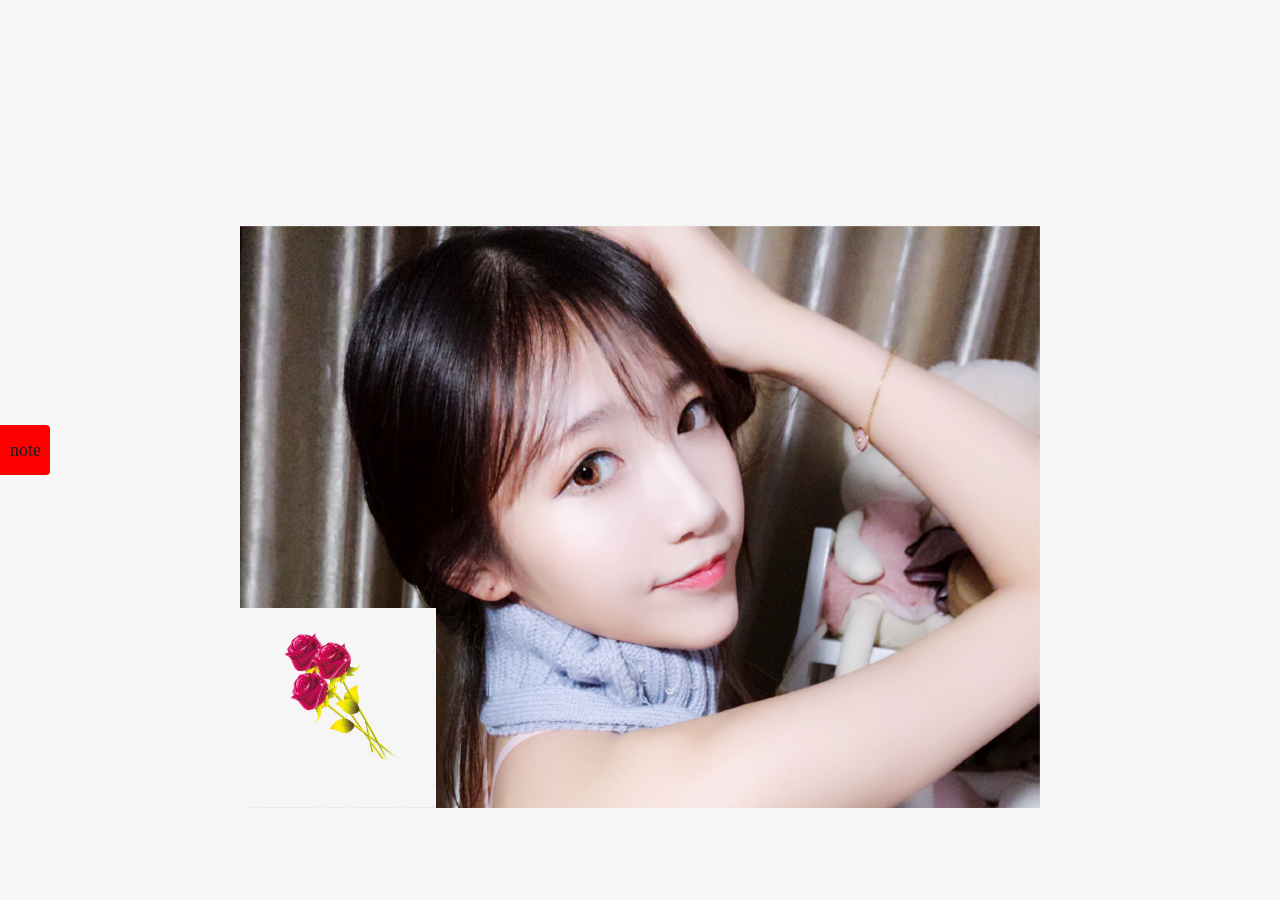
==== depth/index.html @ 37598c2c "图片景深效果" ====
<!DOCTYPE html>
<html lang="en">
<head>
	<meta charset="UTF-8">
	<title>图片景深效果</title>
	<style>
		body {
			background-color: #F6F6F6;
		}
		.container {
			perspective: 1px;
			height: 800px;
			overflow-x: hidden;
		}
		.box {
			position: relative;
			transform-style: preserve-3d;
			height: 1200px;
		}
		.girl {
			position: absolute;
			width: 800px;
			left: 50%;
			top: 500px;
			transform: translate3d(-50%, 0, -1px) scale(2);
		}
		.flower {
			position: absolute;
			width: 200px;
			left: 112%;
			top: 30%;
			transform: translateZ(-2px) scale(3);
		}
		.flower img {
			width: 200px;
		}
		.flower-copy {
			position: absolute;
			width: 200px;
			left: 18%;
			top: 50%;
			transform: rotateY(180deg);
		}
		.flower-copy img {
			width: 200px;
		}
		.note {
			position: absolute;
			width: 400px;
			height: 600px;
			left: -400px;
			top: 50%;
			background-color: #666;
			border-top-right-radius: 4px;
			border-bottom-right-radius: 4px;
			transform: translate(0, -50%);
			transition: left 0.5s ease-out;
		}
		.list {
			
		}
		.list-info {
			list-style: none;
			padding-left: 0;
		}
		.list-info li {
			border: 1px solid #fff;
		}
		.list-info li:after{
			display: block;
			content: '';
			clear: both;
		}
		.index {
			float: left;
			width: 30px;
			font-size: 18px;
			color: #222;
			text-align: center;
			line-height: 30px;
		}
		.list-info li a {
			display: table-cell;
			/*display:inline-block;*/
			font-size: 15px;
			text-indent: 2em;
			text-decoration: none;
			color: #ccc;
		}
		.tip {
			position: absolute;
			width: 50px;
			height: 50px;
			right: -50px;
			top: 50%;
			transform: translate(0, -50%);
		}
		.tip span {
			display: block;
			width: 50px;
			height: 50px;
			font-size: 18px;
			line-height: 50px;
			text-align: center;
			color: #222;
			background-color: red;
			border-top-right-radius: 4px;
			border-bottom-right-radius: 4px;
			cursor: pointer;
		}
	</style>
</head>
<body>
	<div class="container">
		<div class="box">
			<img class="girl" src="./girl.jpg" alt="picture" />
			<div class="flower">
				<img id="pic" src="./flower.jpg" alt="" />
			</div>
			<div class="flower-copy">
				<img src="./flower.jpg" alt="" />
			</div>
		</div>
	</div>
	<div id="note" class="note">
		<div class="list">
			<ul class="list-info">
				<li>
					<span class="index">1</span>
					<a herf="#">你好你好你好你好你好你好你好你好你好你好你好你好你好你好你好你好你好你好你好你好你好你好你好你好你好你好你好你好你好你好你好你好你好你好你好你好你好你好你好你好你好你好你好你好</a>
				</li>
				<li><span class="index">2</span><a href="#">你好你好你好你好你好你好你好你好你好你好你好你好你好你好你好你好你好你好你好你好你好你好你好你好你好你好你好你好你好你好你好你好你好你好你好你好你好你好你好你好你好你好你好你好</a></li>
				<li><span class="index">3</span><a href="#">hello wolrd</a></li>
				<li><span class="index">4</span><a href="#">hello wolrd</a></li>
				<li><span class="index">5</span><a href="#">hello wolrd</a></li>
			</ul>
		</div>
		<div class="tip">
			<span id="arrow">note</span>
		</div>
	</div>
	<script>
		let arrow = document.querySelector('#arrow');
		let note = document.querySelector('#note');
		arrow.addEventListener('click', function () {
			let left = window.getComputedStyle(note).left;
			if (left === '0px') {
				note.style.left = '-400px';
			}
			if (left === '-400px') {
				note.style.left = '0px';
			}
		}, false);
		// var girl = document.querySelector('#pic');
		// var isUp = false;
		// var canMove = false;
		// girl.addEventListener('click', function (e) {
			
		// }, false);

		// function goUp() {
		// 	var top = document.body.scrollTop || document.documentElement.scrollTop;

		// }
	</script>
</body>
</html>
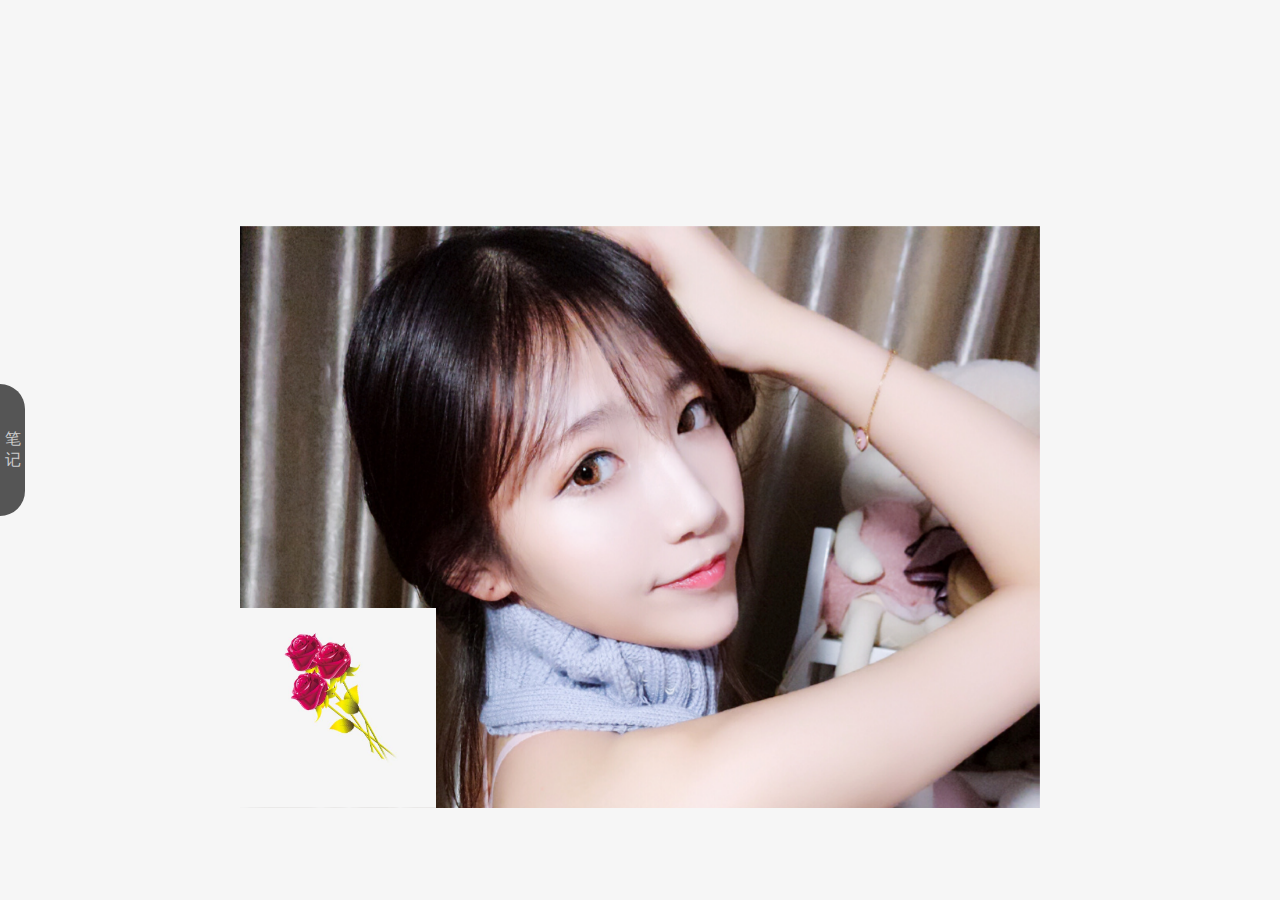
==== commit 429644f3: "modified width note" ====
--- a/depth/index.html
+++ b/depth/index.html
@@ -2,6 +2,7 @@
 <html lang="en">
 <head>
 	<meta charset="UTF-8">
+	<link rel="stylesheet" href="../commonScript/note/note.css" />
 	<title>图片景深效果</title>
 	<style>
 		body {
@@ -44,70 +45,6 @@
 		.flower-copy img {
 			width: 200px;
 		}
-		.note {
-			position: absolute;
-			width: 400px;
-			height: 600px;
-			left: -400px;
-			top: 50%;
-			background-color: #666;
-			border-top-right-radius: 4px;
-			border-bottom-right-radius: 4px;
-			transform: translate(0, -50%);
-			transition: left 0.5s ease-out;
-		}
-		.list {
-			
-		}
-		.list-info {
-			list-style: none;
-			padding-left: 0;
-		}
-		.list-info li {
-			border: 1px solid #fff;
-		}
-		.list-info li:after{
-			display: block;
-			content: '';
-			clear: both;
-		}
-		.index {
-			float: left;
-			width: 30px;
-			font-size: 18px;
-			color: #222;
-			text-align: center;
-			line-height: 30px;
-		}
-		.list-info li a {
-			display: table-cell;
-			/*display:inline-block;*/
-			font-size: 15px;
-			text-indent: 2em;
-			text-decoration: none;
-			color: #ccc;
-		}
-		.tip {
-			position: absolute;
-			width: 50px;
-			height: 50px;
-			right: -50px;
-			top: 50%;
-			transform: translate(0, -50%);
-		}
-		.tip span {
-			display: block;
-			width: 50px;
-			height: 50px;
-			font-size: 18px;
-			line-height: 50px;
-			text-align: center;
-			color: #222;
-			background-color: red;
-			border-top-right-radius: 4px;
-			border-bottom-right-radius: 4px;
-			cursor: pointer;
-		}
 	</style>
 </head>
 <body>
@@ -122,46 +59,19 @@
 			</div>
 		</div>
 	</div>
-	<div id="note" class="note">
-		<div class="list">
-			<ul class="list-info">
-				<li>
-					<span class="index">1</span>
-					<a herf="#">你好你好你好你好你好你好你好你好你好你好你好你好你好你好你好你好你好你好你好你好你好你好你好你好你好你好你好你好你好你好你好你好你好你好你好你好你好你好你好你好你好你好你好你好</a>
-				</li>
-				<li><span class="index">2</span><a href="#">你好你好你好你好你好你好你好你好你好你好你好你好你好你好你好你好你好你好你好你好你好你好你好你好你好你好你好你好你好你好你好你好你好你好你好你好你好你好你好你好你好你好你好你好</a></li>
-				<li><span class="index">3</span><a href="#">hello wolrd</a></li>
-				<li><span class="index">4</span><a href="#">hello wolrd</a></li>
-				<li><span class="index">5</span><a href="#">hello wolrd</a></li>
-			</ul>
-		</div>
-		<div class="tip">
-			<span id="arrow">note</span>
-		</div>
-	</div>
-	<script>
-		let arrow = document.querySelector('#arrow');
-		let note = document.querySelector('#note');
-		arrow.addEventListener('click', function () {
-			let left = window.getComputedStyle(note).left;
-			if (left === '0px') {
-				note.style.left = '-400px';
-			}
-			if (left === '-400px') {
-				note.style.left = '0px';
-			}
+	<script src="../commonScript/note/note.js"></script>
+	<script type="text/javascript">
+		window.addEventListener('DOMContentLoaded', function () {
+			let data = [
+				'perspective代表眼睛到屏幕的距离，该属性只对应用3d转换的元素有效，translateZ代表元素到屏幕的位置，眼睛方向为正。',
+				'perspective对子元素生效，对元素本身无效，结合transform-style：preserve-3d（子元素将保留其3d位置）使用，可以达到距离近的会覆盖距离远的元素，否者后者覆盖前者。',
+				'dom的搭建比较随意，良好的dom结构能更方便的调试和扩展',
+				'景深效果是把元素拉远再放大，看的大小和原来的大小是一样的，但是滚动时移动的距离却是z=0上元素的几分之一，就导致了滚动的速度不一样',
+				'如果没有设置z轴，默认都是在z=0的平面上，没有perspective属性的时候默认都是从无限远的地方看，也就不会有3d效果',
+				'perspective的值应该大于元素到屏幕的距离，否则元素就在眼睛的上方，也就不可能看到元素了'
+			];
+			Note.init(data);
 		}, false);
-		// var girl = document.querySelector('#pic');
-		// var isUp = false;
-		// var canMove = false;
-		// girl.addEventListener('click', function (e) {
-			
-		// }, false);
-
-		// function goUp() {
-		// 	var top = document.body.scrollTop || document.documentElement.scrollTop;
-
-		// }
 	</script>
 </body>
 </html>--- a/commonScript/note/note.css
+++ b/commonScript/note/note.css
@@ -0,0 +1,87 @@
+.note {
+	font-family: "Microsoft YaHei";
+	position: absolute;
+	width: 400px;
+	left: -400px;
+	top: 50%;
+	background-color: #555;
+	border-top-right-radius: 4px;
+	border-bottom-right-radius: 4px;
+	transform: translate(0, -50%);
+	transition: left 0.5s ease-out;
+}
+.note .list-info {
+	list-style: none;
+	padding-left: 0;
+	margin: 0;
+	padding: 16px 8px;
+}
+.note .list-info li {
+	border-bottom: 1px solid #ccc;
+	margin-bottom: 5px;
+}
+.note .list-info li:after{
+	display: block;
+	content: '';
+	clear: both;
+}
+.note .index {
+	float: left;
+	width: 30px;
+	font-size: 18px;
+	color: #444;
+	text-align: center;
+	line-height: 30px;
+	border-radius: 50%;
+	/*background-color: #22dd48;*/
+	background-color: #ddd;
+}
+.note .list-info li a {
+	display: block;
+	/*display:inline-block; display: table-cell*/
+	font-size: 15px;
+	text-indent: 2em;
+	text-decoration: none;
+	color: #ddd;
+	
+	margin-left: 35px;
+	line-height: 30px;
+}
+.note .tip {
+	position: absolute;
+	width: 25px;
+	height: auto;
+	right: -25px;
+	top: 50%;
+	background-color: #555;
+	transform: translate(0, -50%);
+	cursor: pointer;
+}
+.note .tip :before {
+	display: block;
+	position: absolute;
+	content: '';
+	width: 25px;
+	height: 25px;
+	top: -25px;
+	left: 0;
+	background-color: #555;
+	border-top-right-radius: 100%;
+}
+.note .tip :after {
+	display: block;
+	position: absolute;
+	content: '';
+	width: 25px;
+	height: 25px;
+	bottom: -25px;
+	left: 0;
+	background-color: #555;
+	border-bottom-right-radius: 100%;
+}
+.note .tip span {
+	display: block;
+	color: #ccc;
+	text-align: center;
+	padding: 20px 0;
+}